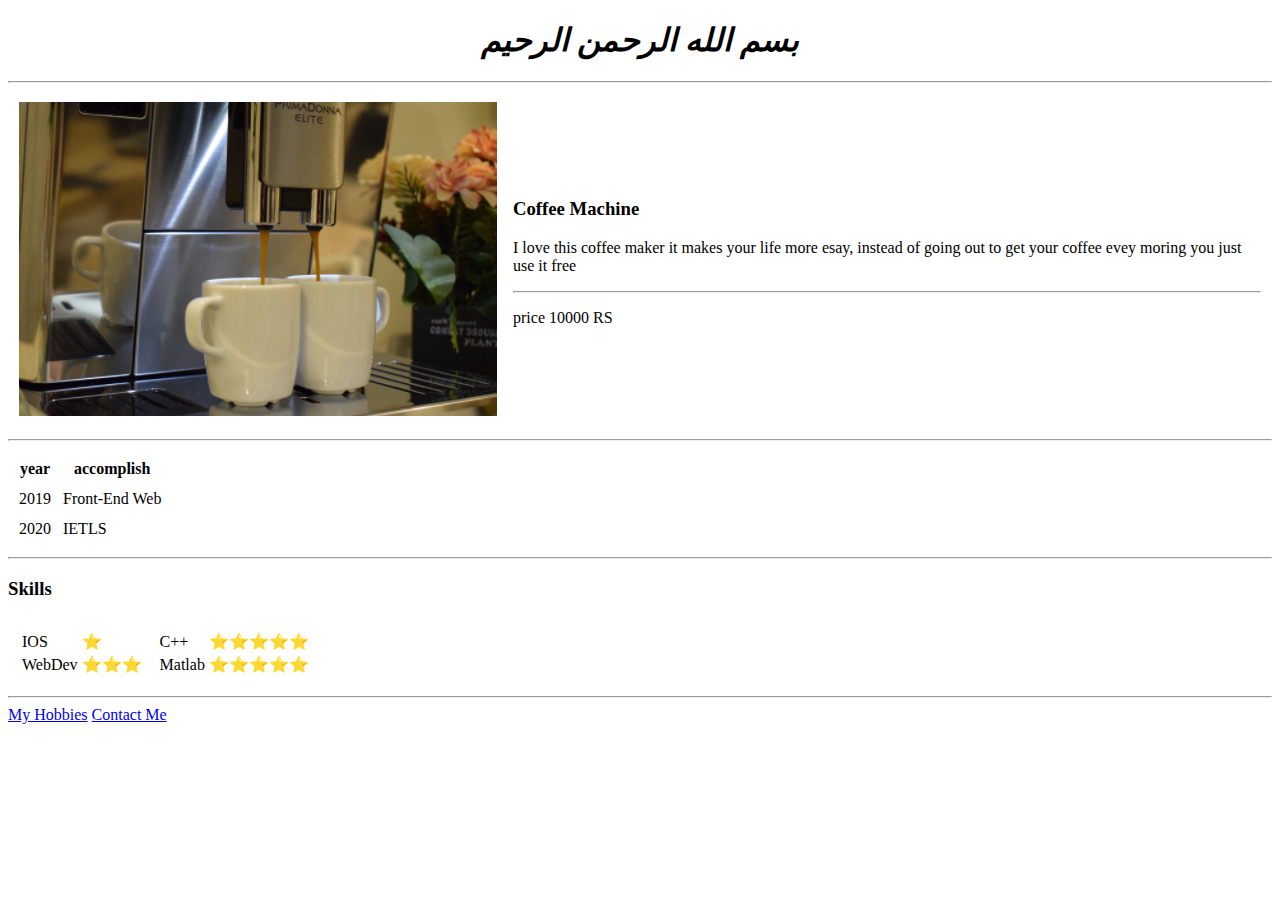
==== index.html @ 680d1733 "Add initial cv website files" ====
<!DOCTYPE html> <!-- document type -->
<html lang="en" dir="ltr">

<head>
  <!-- Specifying your document's character encoding -->
  <meta charset="utf-8">
  <title>🧡Samia's Personal Site🧡</title>
</head>

<body>

  <h1 style="text-align:center"><em>بسم الله الرحمن الرحيم</em></h1>
  <hr>
  <table cellspacing ="10">
    <tr>
      <td><img src="images/2255.png" alt="coffee machine"></td>
      <td>
        <h3>Coffee Machine</h3>
        <p>I love this coffee maker it makes your life more esay,
          instead of going out to get your coffee evey moring you just use it free</p>
        <hr>
        <p>price 10000 RS</p>
      </td>

    </tr>
  </table>
  <hr>
  <table cellspacing ="10">
    <thead>
      <th>year</th>
      <th>accomplish</th>
    </thead>
    <tbody>
      <tr>
        <td>2019</td>
        <td>Front-End Web</td>
      </tr>
      <tr>
        <td>2020</td>
        <td>IETLS</td>
      </tr>
    </tbody>

  </table>

  <hr>
  <h3>Skills</h3>
  <table cellspacing ="10">

    <td>
      <table>
        <tr>
          <td>IOS</td>
          <td>⭐️</td>
        </tr>
        <tr>
          <td>WebDev</td>
          <td>⭐️⭐️⭐️</td>
        </tr>
      </table>
    </td>

    <td>
      <table>
        <tr>
          <td>C++</td>
          <td>⭐️⭐️⭐️⭐️⭐️</td>
        </tr>
        <tr>
          <td>Matlab</td>
          <td>⭐️⭐️⭐️⭐️⭐️</td>
        </tr>
      </table>
    </td>

  </table>
  <hr>
  <a href="hobbies.html">My Hobbies</a>
  <a href="contact.me.html">Contact Me</a>
</body>

</html>


<!-- Elements -->
<!-- Tag -->
<!-- staring tag: <h1>-->
<!-- closing tag: </h1> -->
<!-- self tag : <hr> <img src="" alt=""> -->
<!-- content -->
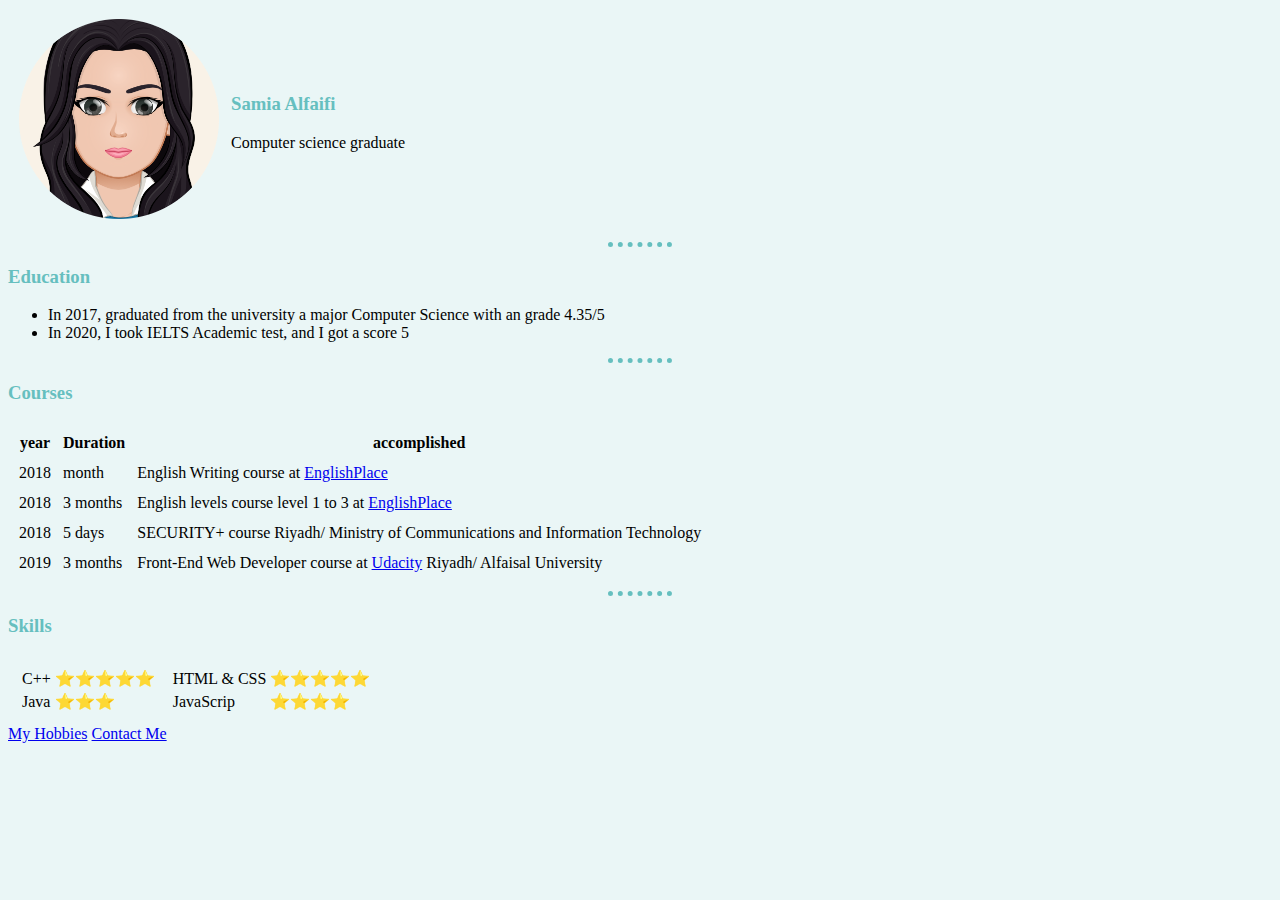
==== commit 015b321e: "Add my real CV" ====
--- a/index.html
+++ b/index.html
@@ -5,39 +5,55 @@
   <!-- Specifying your document's character encoding -->
   <meta charset="utf-8">
   <title>🧡Samia's Personal Site🧡</title>
+  <link rel="stylesheet" href="css/styles.css">
+
 </head>
 
 <body>
-
-  <h1 style="text-align:center"><em>بسم الله الرحمن الرحيم</em></h1>
-  <hr>
-  <table cellspacing ="10">
+  <table cellspacing="10">
     <tr>
-      <td><img src="images/2255.png" alt="coffee machine"></td>
+      <td><img src="images/MyAvtarPic400*400.png" alt="My Avtar Picture"></td>
       <td>
-        <h3>Coffee Machine</h3>
-        <p>I love this coffee maker it makes your life more esay,
-          instead of going out to get your coffee evey moring you just use it free</p>
-        <hr>
-        <p>price 10000 RS</p>
+        <h3>Samia Alfaifi</h3>
+        <p>Computer science graduate</p>
       </td>
-
     </tr>
   </table>
   <hr>
-  <table cellspacing ="10">
+  <h3>Education</h3>
+  <ul>
+    <li>In 2017, graduated from the university a major Computer Science with an grade 4.35/5</li>
+    <li>In 2020, I took IELTS Academic test, and I got a score 5</li>
+  </ul>
+  <hr>
+  <h3>Courses</h3>
+  <table cellspacing="10">
     <thead>
       <th>year</th>
-      <th>accomplish</th>
+      <th>Duration</th>
+      <th>accomplished</th>
     </thead>
     <tbody>
       <tr>
-        <td>2019</td>
-        <td>Front-End Web</td>
+        <td>2018</td>
+        <td>month</td>
+        <td>English Writing course at <a href="https://englishplace.net/">EnglishPlace</a></td>
       </tr>
       <tr>
-        <td>2020</td>
-        <td>IETLS</td>
+        <td>2018</td>
+        <td>3 months</td>
+        <td>English levels course level 1 to 3 at <a href="https://englishplace.net/">EnglishPlace</a></td>
+      </tr>
+      <tr>
+        <td>2018</td>
+        <td>5 days</td>
+        <td>SECURITY+ course Riyadh/ Ministry of Communications
+          and Information Technology</td>
+      </tr>
+      <tr>
+        <td>2019</td>
+        <td>3 months</td>
+        <td>Front-End Web Developer course at <a href="https://www.udacity.com/course/front-end-web-developer-nanodegree--nd0011">Udacity</a> Riyadh/ Alfaisal University</td>
       </tr>
     </tbody>
 
@@ -45,16 +61,16 @@
 
   <hr>
   <h3>Skills</h3>
-  <table cellspacing ="10">
+  <table cellspacing="10">
 
     <td>
       <table>
         <tr>
-          <td>IOS</td>
-          <td>⭐️</td>
+          <td>C++</td>
+          <td>⭐️⭐️⭐️⭐️⭐️</td>
         </tr>
         <tr>
-          <td>WebDev</td>
+          <td>Java</td>
           <td>⭐️⭐️⭐️</td>
         </tr>
       </table>
@@ -63,18 +79,17 @@
     <td>
       <table>
         <tr>
-          <td>C++</td>
+          <td>HTML & CSS</td>
           <td>⭐️⭐️⭐️⭐️⭐️</td>
         </tr>
         <tr>
-          <td>Matlab</td>
-          <td>⭐️⭐️⭐️⭐️⭐️</td>
+          <td>JavaScrip</td>
+          <td>⭐️⭐️⭐️⭐️</td>
         </tr>
       </table>
     </td>
 
   </table>
-  <hr>
   <a href="hobbies.html">My Hobbies</a>
   <a href="contact.me.html">Contact Me</a>
 </body>
--- a/css/styles.css
+++ b/css/styles.css
@@ -0,0 +1,25 @@
+body {
+  background-color: #eaf6f6;
+}
+
+hr {
+  /*border-style: none;
+    border-top-style: dotted; */
+  /* === ⬇️ */
+  border-style: dotted none none none;
+  border-width: thick;
+  border-color: #66bfbf;
+  width: 5%;
+}
+
+img {
+  height: 200px;
+}
+
+h1 {
+  color: #66bfbf;
+}
+
+h3 {
+  color: #66bfbf;
+}
